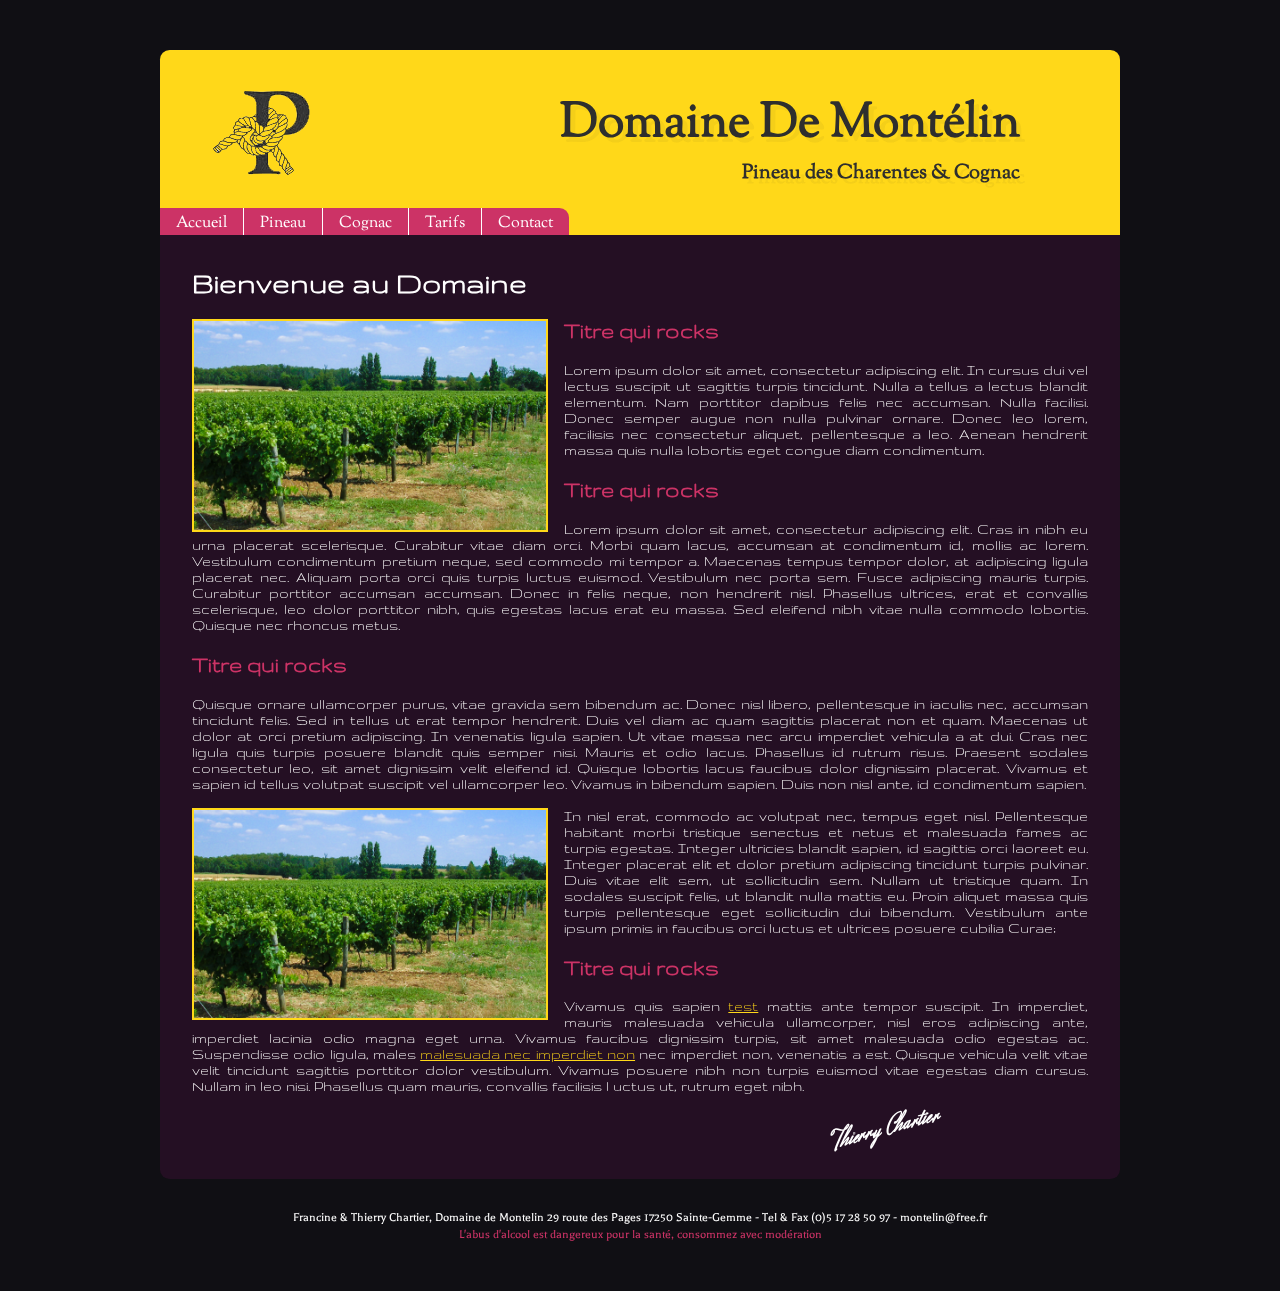
==== war/index.html @ de636f9a "init" ====
<!DOCTYPE html>
<html>
<head>
<meta http-equiv="Content-Type" content="text/html; charset=UTF-8">
<meta name="apple-mobile-web-app-status-bar-style" content="black" />
<meta name="viewport" content="width=device-width, initial-scale=1, user-scalable=yes" />
<link href='http://fonts.googleapis.com/css?family=Herr+Von+Muellerhoff|Gruppo|Balthazar|Sorts+Mill+Goudy:400' rel='stylesheet' type='text/css'>
<link href="css/style.css" rel="stylesheet" type="text/css">
<title>Domaine de Montélin</title>
</head>
<body>
	<div id="incrustation"></div>
	<div id="layout">
		<div id="header">
			<img id="logo" alt="logo du pineau des charentes" src="img/logo_pineau.png" />
			<h1	id="titre"><a href="/" tabindex="1000">Domaine De Montélin</a></h1>
			<h2	id="soustitre"><a href="/" tabindex="1001">Pineau des Charentes & Cognac</a></h2>
			<ul id="menu">
				<li class="first"><a tabindex="1" href="/">Accueil</a></li>
				<li><a tabindex="2" href="pineau.html">Pineau</a></li>
				<li><a tabindex="3" href="cognac.html">Cognac</a></li>
				<li><a tabindex="4" href="tarifs.html">Tarifs</a></li>
				<li class="last"><a href="contact.html" tabindex="5">Contact</a></li>
			</ul>
			<div style="clear: both"></div>
		</div>

		<div id="content">
			<h1>Bienvenue au Domaine</h1>
			<img class="incrust" src="img/accueil.jpg" />
			<h2>Titre qui rocks</h2>
			<p>Lorem ipsum dolor sit amet, consectetur adipiscing elit. In
				cursus dui vel lectus suscipit ut sagittis turpis tincidunt. Nulla
				a tellus a lectus blandit elementum. Nam porttitor dapibus felis
				nec accumsan. Nulla facilisi. Donec semper augue non nulla pulvinar
				ornare. Donec leo lorem, facilisis nec consectetur aliquet,
				pellentesque a leo. Aenean hendrerit massa quis nulla lobortis eget
				congue diam condimentum.</p>
			<h2>Titre qui rocks</h2>
			<p>Lorem ipsum dolor sit amet, consectetur adipiscing elit. Cras
				in nibh eu urna placerat scelerisque. Curabitur vitae diam orci.
				Morbi quam lacus, accumsan at condimentum id, mollis ac lorem.
				Vestibulum condimentum pretium neque, sed commodo mi tempor a.
				Maecenas tempus tempor dolor, at adipiscing ligula placerat nec.
				Aliquam porta orci quis turpis luctus euismod. Vestibulum nec porta
				sem. Fusce adipiscing mauris turpis. Curabitur porttitor accumsan
				accumsan. Donec in felis neque, non hendrerit nisl. Phasellus
				ultrices, erat et convallis scelerisque, leo dolor porttitor nibh,
				quis egestas lacus erat eu massa. Sed eleifend nibh vitae nulla
				commodo lobortis. Quisque nec rhoncus metus.</p>
			<h2>Titre qui rocks</h2>
			<p>Quisque ornare ullamcorper purus, vitae gravida sem bibendum
				ac. Donec nisl libero, pellentesque in iaculis nec, accumsan
				tincidunt felis. Sed in tellus ut erat tempor hendrerit. Duis vel
				diam ac quam sagittis placerat non et quam. Maecenas ut dolor at
				orci pretium adipiscing. In venenatis ligula sapien. Ut vitae massa
				nec arcu imperdiet vehicula a at dui. Cras nec ligula quis turpis
				posuere blandit quis semper nisi. Mauris et odio lacus. Phasellus
				id rutrum risus. Praesent sodales consectetur leo, sit amet
				dignissim velit eleifend id. Quisque lobortis lacus faucibus dolor
				dignissim placerat. Vivamus et sapien id tellus volutpat suscipit
				vel ullamcorper leo. Vivamus in bibendum sapien. Duis non nisl
				ante, id condimentum sapien.</p>
				<img class="incrust" src="img/accueil.jpg" />
			<p>In nisl erat, commodo ac volutpat nec, tempus eget nisl.
				Pellentesque habitant morbi tristique senectus et netus et
				malesuada fames ac turpis egestas. Integer ultricies blandit
				sapien, id sagittis orci laoreet eu. Integer placerat elit et dolor
				pretium adipiscing tincidunt turpis pulvinar. Duis vitae elit sem,
				ut sollicitudin sem. Nullam ut tristique quam. In sodales suscipit
				felis, ut blandit nulla mattis eu. Proin aliquet massa quis turpis
				pellentesque eget sollicitudin dui bibendum. Vestibulum ante ipsum
				primis in faucibus orci luctus et ultrices posuere cubilia Curae;</p>
			<h2>Titre qui rocks</h2>
			<p>Vivamus quis sapien <a tabindex="10" href="">test</a> mattis ante tempor suscipit. In
				imperdiet, mauris malesuada vehicula ullamcorper, nisl eros
				adipiscing ante, imperdiet lacinia odio magna eget urna. Vivamus
				faucibus dignissim turpis, sit amet malesuada odio egestas ac.
				Suspendisse odio ligula, males <a tabindex="10" href="">malesuada nec imperdiet non</a>  nec imperdiet non, venenatis a
				est. Quisque vehicula velit vitae velit tincidunt sagittis
				porttitor dolor vestibulum. Vivamus posuere nibh non turpis euismod
				vitae egestas diam cursus. Nullam in leo nisi. Phasellus quam
				mauris, convallis facilisis l uctus ut, rutrum eget nibh.</p>
			<h3 id="signature">Thierry Chartier</h3>
		</div>
		<div id="footer">
			<p class="addr">
				<a tabindex="900" href="http://goo.gl/maps/iMg3J">Francine & Thierry Chartier,
					Domaine de Montelin 29 route des Pages 17250 Sainte-Gemme</a> - Tel &
				Fax <a tabindex="901" href="tel:+33 5 17 28 50 97">(0)5 17 28 50 97</a> - <a tabindex="902"
					href="mailto:montelin@free.fr">montelin@free.fr</a>
			</p>
			<p class="abus">L'abus d'alcool est dangereux pour la santé,
				consommez avec modération</p>
		</div>
	</div>

</body>
</html>
---- war/css/style.css ----
@CHARSET "UTF-8";
/*
 rose: rgb(204, 51, 102)
 gris: rgb(16, 15, 19)
 mauve: rgb(41, 15, 39)
 jaune: rgb(255, 216, 25)
 textNoir: rgb(36, 31, 11)
 gris: rgb(46, 46, 46)
 */
body {
	margin: 0px;
	padding: 0px;
	color: white;
	font-size: 16px;
	background-color: rgb(16, 15, 20);
	font-family: 'Balthazar', serif;
	padding-bottom: 1em; /*16px/16px*/
}

#header {
	padding-top: 2.5em; /* 40 / 16 */
	padding-right: 0.5em; /* 8 / 16 */
	background-color: rgb(255, 216, 25); /*jaune*/
	color: rgb(46, 46, 46); /*gris*/
	font-family: 'Sorts Mill Goudy', serif;
	text-align: right;
}

#header a {
	text-decoration: none;
	color: inherit;
}

#menu a:hover {
	text-decoration: underline;
}

#logo {
	float: left;
}

#titre {
	margin: 0;
	font-size: 2em; /*48/16*/
}

#soustitre {
	margin: 0;
	margin-bottom: 1em; /* 20 / 20 */
	font-size: 1.25em; /* 20 / 16 */
}

#titre, #soustitre {
  text-shadow: 5px 5px rgba(46, 46, 46, 0.05);
}

/**
 * Menu
 */
#menu {
	padding: 0 !important;
	margin: 0 !important;
}

#menu li {
	float: left;
	list-style: none outside none;
	opacity: 1;
}

#menu li a {
	border-left: 1px solid #FFFFFF;
	color: white;
	display: block;
	height: 1.2em;
	padding: 0.25em 0.2em 0.25em 0.2em;
	text-decoration: none;
	width: auto;
	background-color: rgb(204, 51, 102); /*rose*/
}

#menu li a:hover {
	background-color: rgb(224, 71, 122); /*rose clair*/
}

#menu li.first a {
	border-left: none;
}

#menu li.last a {
	-webkit-border-top-right-radius: 0.6em;
	-moz-border-top-right-radius: 0.6em;
	border-top-right-radius: 0.6em;
}

/**
 * Contenu
 */
#content {
	padding: 0.625em 0.625em 0.625em 0.625em;
	font-family: 'Gruppo', serif;
	text-align: justify;
	color: white;
	background-color: rgba(41, 15, 39, 0.8); /*mauve*/
}

#content h1, #content h2 {
	text-align: left;
}

#content img {
	border: 2px solid rgb(255, 216, 25); /*jaune*/
}

#content h2 {
	color: rgb(204, 51, 102); /*rose*/
}

#content a {
	color: rgb(255, 216, 25); /*jaune*/
}

#content a:hover {
	color: rgb(204, 51, 102); /*rose*/
}

#content img.incrust {
	width: 100%;
	margin: 0 1em 0 0;
}


/**
 * Pied de page
 */
#footer {
	text-align: center;
	padding-top: 0.5em;
	margin: 0;
}

#footer .addr {
	font-size: 0.8em;
	padding: 0;
	margin: 0;
	padding-bottom: 0.3em;
}

#footer .abus {
	color: rgb(204, 51, 102); /*rose*/
	font-size: 0.8em;
	padding: 0;
	margin: 0;
}

#footer a {
	color: inherit;
	text-decoration: none;
}

#footer a:hover {
	color: inherit;
	text-decoration: underline;
}

/**
 * Signature
 */
#signature {
	font-family: 'Herr Von Muellerhoff' !important;
	padding: 0;
	margin: 0;
	font-size: 1.6em;
	width: 7em;
	margin-right: auto;
	margin-left: auto;
	text-align: center;
	-moz-transform: rotate(-15deg);
	-webkit-transform: rotate(-15deg);
	-o-transform: rotate(-15deg);
}

@media only screen and (min-width: 27em) {
#menu li a {
	padding: 0.25em 1em 0.25em 1em;
}

}

@media only screen and (min-width: 52em) {
body {
	padding-top: 3.125em; /*50px/16px*/
	padding-bottom: 3.125em; /*50px/16px*/
}

#incrustation {
	left: 0;
	top: 0;
	bottom: 0;
	right: 6.25em; /*100/16*/
	position: fixed;
	z-index: -9999;
	background: url("img/right_logo.jpg") no-repeat transparent;
	background-position: right;
}

#layout {
	width: 98%; /*960 / 16*/
	margin-left: auto;
	margin-right: auto;
}

/**
 * En tête
 */
#header {
	padding-right: 6.25em; /*100/16*/
	-moz-border-top-right-radius: 0.6em;
	-moz-border-top-left-radius: 0.6em;
	-webkit-border-top-left-radius: 0.6em;
	-webkit-border-top-right-radius: 0.6em;
	border-top-left-radius: 0.6em;
	border-top-right-radius: 0.6em;
}

#logo {
	padding-left: 3.125em; /*50/16*/
}

#titre {
	font-size: 3em; /*48/16*/
}

/**
 * Contenu
 */
#content {
	padding: 0.625em 2em 2em 2em;
	-webkit-border-bottom-right-radius: 0.6em;
	-webkit-border-bottom-left-radius: 0.6em;
	-moz-border-bottom-right-radius: 0.6em;
	-moz-border-bottom-left-radius: 0.6em;
	border-bottom-right-radius: 0.6em;
	border-bottom-left-radius: 0.6em;
}

#content img.incrust {
	width: 22em;
	float: left;
}

/**
 * Pied de page
 */
#footer {
	padding-top: 2em;
}

/**
 * Signature
 */
#signature {
	margin-right: 4.4em;
}


}


@media only screen and (min-width: 60em) {
#layout {
	width: 60em; /*960 / 16*/
}
}
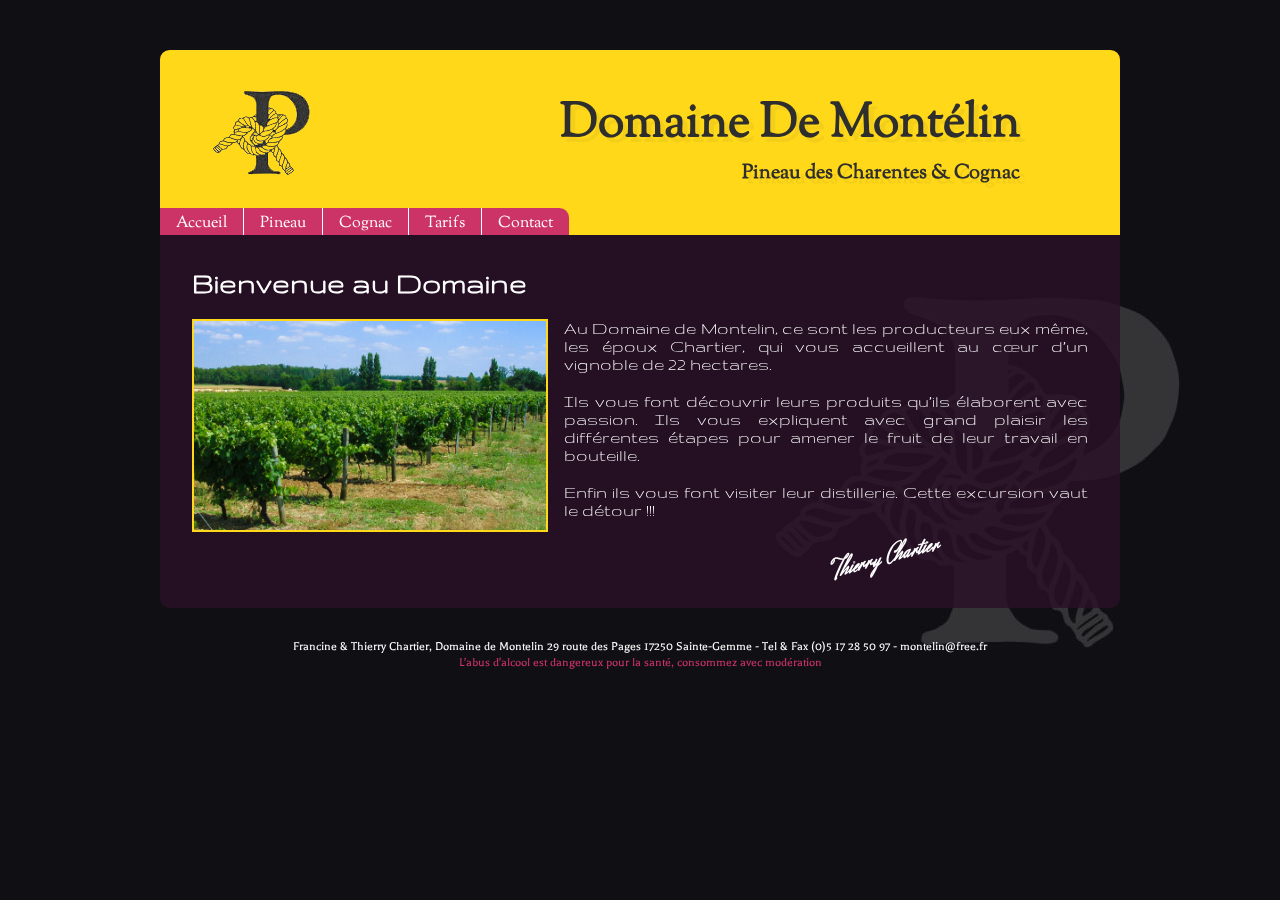
==== commit 48ffac43: "V0.9" ====
--- a/war/index.html
+++ b/war/index.html
@@ -1,99 +1 @@
-<!DOCTYPE html>
-<html>
-<head>
-<meta http-equiv="Content-Type" content="text/html; charset=UTF-8">
-<meta name="apple-mobile-web-app-status-bar-style" content="black" />
-<meta name="viewport" content="width=device-width, initial-scale=1, user-scalable=yes" />
-<link href='http://fonts.googleapis.com/css?family=Herr+Von+Muellerhoff|Gruppo|Balthazar|Sorts+Mill+Goudy:400' rel='stylesheet' type='text/css'>
-<link href="css/style.css" rel="stylesheet" type="text/css">
-<title>Domaine de Montélin</title>
-</head>
-<body>
-	<div id="incrustation"></div>
-	<div id="layout">
-		<div id="header">
-			<img id="logo" alt="logo du pineau des charentes" src="img/logo_pineau.png" />
-			<h1	id="titre"><a href="/" tabindex="1000">Domaine De Montélin</a></h1>
-			<h2	id="soustitre"><a href="/" tabindex="1001">Pineau des Charentes & Cognac</a></h2>
-			<ul id="menu">
-				<li class="first"><a tabindex="1" href="/">Accueil</a></li>
-				<li><a tabindex="2" href="pineau.html">Pineau</a></li>
-				<li><a tabindex="3" href="cognac.html">Cognac</a></li>
-				<li><a tabindex="4" href="tarifs.html">Tarifs</a></li>
-				<li class="last"><a href="contact.html" tabindex="5">Contact</a></li>
-			</ul>
-			<div style="clear: both"></div>
-		</div>
-
-		<div id="content">
-			<h1>Bienvenue au Domaine</h1>
-			<img class="incrust" src="img/accueil.jpg" />
-			<h2>Titre qui rocks</h2>
-			<p>Lorem ipsum dolor sit amet, consectetur adipiscing elit. In
-				cursus dui vel lectus suscipit ut sagittis turpis tincidunt. Nulla
-				a tellus a lectus blandit elementum. Nam porttitor dapibus felis
-				nec accumsan. Nulla facilisi. Donec semper augue non nulla pulvinar
-				ornare. Donec leo lorem, facilisis nec consectetur aliquet,
-				pellentesque a leo. Aenean hendrerit massa quis nulla lobortis eget
-				congue diam condimentum.</p>
-			<h2>Titre qui rocks</h2>
-			<p>Lorem ipsum dolor sit amet, consectetur adipiscing elit. Cras
-				in nibh eu urna placerat scelerisque. Curabitur vitae diam orci.
-				Morbi quam lacus, accumsan at condimentum id, mollis ac lorem.
-				Vestibulum condimentum pretium neque, sed commodo mi tempor a.
-				Maecenas tempus tempor dolor, at adipiscing ligula placerat nec.
-				Aliquam porta orci quis turpis luctus euismod. Vestibulum nec porta
-				sem. Fusce adipiscing mauris turpis. Curabitur porttitor accumsan
-				accumsan. Donec in felis neque, non hendrerit nisl. Phasellus
-				ultrices, erat et convallis scelerisque, leo dolor porttitor nibh,
-				quis egestas lacus erat eu massa. Sed eleifend nibh vitae nulla
-				commodo lobortis. Quisque nec rhoncus metus.</p>
-			<h2>Titre qui rocks</h2>
-			<p>Quisque ornare ullamcorper purus, vitae gravida sem bibendum
-				ac. Donec nisl libero, pellentesque in iaculis nec, accumsan
-				tincidunt felis. Sed in tellus ut erat tempor hendrerit. Duis vel
-				diam ac quam sagittis placerat non et quam. Maecenas ut dolor at
-				orci pretium adipiscing. In venenatis ligula sapien. Ut vitae massa
-				nec arcu imperdiet vehicula a at dui. Cras nec ligula quis turpis
-				posuere blandit quis semper nisi. Mauris et odio lacus. Phasellus
-				id rutrum risus. Praesent sodales consectetur leo, sit amet
-				dignissim velit eleifend id. Quisque lobortis lacus faucibus dolor
-				dignissim placerat. Vivamus et sapien id tellus volutpat suscipit
-				vel ullamcorper leo. Vivamus in bibendum sapien. Duis non nisl
-				ante, id condimentum sapien.</p>
-				<img class="incrust" src="img/accueil.jpg" />
-			<p>In nisl erat, commodo ac volutpat nec, tempus eget nisl.
-				Pellentesque habitant morbi tristique senectus et netus et
-				malesuada fames ac turpis egestas. Integer ultricies blandit
-				sapien, id sagittis orci laoreet eu. Integer placerat elit et dolor
-				pretium adipiscing tincidunt turpis pulvinar. Duis vitae elit sem,
-				ut sollicitudin sem. Nullam ut tristique quam. In sodales suscipit
-				felis, ut blandit nulla mattis eu. Proin aliquet massa quis turpis
-				pellentesque eget sollicitudin dui bibendum. Vestibulum ante ipsum
-				primis in faucibus orci luctus et ultrices posuere cubilia Curae;</p>
-			<h2>Titre qui rocks</h2>
-			<p>Vivamus quis sapien <a tabindex="10" href="">test</a> mattis ante tempor suscipit. In
-				imperdiet, mauris malesuada vehicula ullamcorper, nisl eros
-				adipiscing ante, imperdiet lacinia odio magna eget urna. Vivamus
-				faucibus dignissim turpis, sit amet malesuada odio egestas ac.
-				Suspendisse odio ligula, males <a tabindex="10" href="">malesuada nec imperdiet non</a>  nec imperdiet non, venenatis a
-				est. Quisque vehicula velit vitae velit tincidunt sagittis
-				porttitor dolor vestibulum. Vivamus posuere nibh non turpis euismod
-				vitae egestas diam cursus. Nullam in leo nisi. Phasellus quam
-				mauris, convallis facilisis l uctus ut, rutrum eget nibh.</p>
-			<h3 id="signature">Thierry Chartier</h3>
-		</div>
-		<div id="footer">
-			<p class="addr">
-				<a tabindex="900" href="http://goo.gl/maps/iMg3J">Francine & Thierry Chartier,
-					Domaine de Montelin 29 route des Pages 17250 Sainte-Gemme</a> - Tel &
-				Fax <a tabindex="901" href="tel:+33 5 17 28 50 97">(0)5 17 28 50 97</a> - <a tabindex="902"
-					href="mailto:montelin@free.fr">montelin@free.fr</a>
-			</p>
-			<p class="abus">L'abus d'alcool est dangereux pour la santé,
-				consommez avec modération</p>
-		</div>
-	</div>
-
-</body>
-</html>+<!DOCTYPE html> <html> <head> <meta http-equiv="Content-Type" content="text/html; charset=UTF-8"> <meta name="apple-mobile-web-app-status-bar-style" content="black"/> <meta name="viewport" content="width=device-width, initial-scale=1, user-scalable=yes"/> <link href='http://fonts.googleapis.com/css?family=Herr+Von+Muellerhoff|Gruppo|Balthazar|Sorts+Mill+Goudy:400' rel='stylesheet' type='text/css'> <link href="css/style.css" rel="stylesheet" type="text/css"> <title>Domaine de Montélin</title> </head> <body> <div id="incrustation"></div> <div id="layout"> <div id="header"> <img id="logo" alt="logo du pineau des charentes" src="img/logo_pineau.png"/> <h1 id="titre"> <a href="/" tabindex="1000">Domaine De Montélin</a> </h1> <h2 id="soustitre"> <a href="/" tabindex="1001">Pineau des Charentes & Cognac</a> </h2> <ul id="menu"> <li class="first"><a tabindex="1" href="/">Accueil</a></li> <li><a tabindex="2" href="pineau.html">Pineau</a></li> <li><a tabindex="3" href="cognac.html">Cognac</a></li> <li><a tabindex="4" href="tarifs.html">Tarifs</a></li> <li class="last"><a href="contact.html" tabindex="5">Contact</a></li> </ul> <div style="clear: both"></div> </div> <div id="content"> <h1>Bienvenue au Domaine</h1> <img class="incrust" src="img/accueil.jpg"/> <p>Au Domaine de Montelin, ce sont les producteurs eux même, les époux Chartier, qui vous accueillent au cœur d’un vignoble de 22 hectares. </p><p>Ils vous font découvrir leurs produits qu’ils élaborent avec passion. Ils vous expliquent avec grand plaisir les différentes étapes pour amener le fruit de leur travail en bouteille. </p><p>Enfin ils vous font visiter leur distillerie. Cette excursion vaut le détour !!!</p> <h3 id="signature">Thierry Chartier</h3> <div style="clear: both"></div> </div> <div id="footer"> <p class="addr"> <a tabindex="900" href="http://goo.gl/maps/iMg3J">Francine & Thierry Chartier, Domaine de Montelin 29 route des Pages 17250 Sainte-Gemme</a> - Tel & Fax <a tabindex="901" href="tel:+33 5 17 28 50 97">(0)5 17 28 50 97</a> - <a tabindex="902" href="mailto:montelin@free.fr">montelin@free.fr</a> </p> <p class="abus">L'abus d'alcool est dangereux pour la santé, consommez avec modération</p> </div> </div> </body> </html>--- a/war/css/style.css
+++ b/war/css/style.css
@@ -1,274 +1 @@
-@CHARSET "UTF-8";
-/*
- rose: rgb(204, 51, 102)
- gris: rgb(16, 15, 19)
- mauve: rgb(41, 15, 39)
- jaune: rgb(255, 216, 25)
- textNoir: rgb(36, 31, 11)
- gris: rgb(46, 46, 46)
- */
-body {
-	margin: 0px;
-	padding: 0px;
-	color: white;
-	font-size: 16px;
-	background-color: rgb(16, 15, 20);
-	font-family: 'Balthazar', serif;
-	padding-bottom: 1em; /*16px/16px*/
-}
-
-#header {
-	padding-top: 2.5em; /* 40 / 16 */
-	padding-right: 0.5em; /* 8 / 16 */
-	background-color: rgb(255, 216, 25); /*jaune*/
-	color: rgb(46, 46, 46); /*gris*/
-	font-family: 'Sorts Mill Goudy', serif;
-	text-align: right;
-}
-
-#header a {
-	text-decoration: none;
-	color: inherit;
-}
-
-#menu a:hover {
-	text-decoration: underline;
-}
-
-#logo {
-	float: left;
-}
-
-#titre {
-	margin: 0;
-	font-size: 2em; /*48/16*/
-}
-
-#soustitre {
-	margin: 0;
-	margin-bottom: 1em; /* 20 / 20 */
-	font-size: 1.25em; /* 20 / 16 */
-}
-
-#titre, #soustitre {
-  text-shadow: 5px 5px rgba(46, 46, 46, 0.05);
-}
-
-/**
- * Menu
- */
-#menu {
-	padding: 0 !important;
-	margin: 0 !important;
-}
-
-#menu li {
-	float: left;
-	list-style: none outside none;
-	opacity: 1;
-}
-
-#menu li a {
-	border-left: 1px solid #FFFFFF;
-	color: white;
-	display: block;
-	height: 1.2em;
-	padding: 0.25em 0.2em 0.25em 0.2em;
-	text-decoration: none;
-	width: auto;
-	background-color: rgb(204, 51, 102); /*rose*/
-}
-
-#menu li a:hover {
-	background-color: rgb(224, 71, 122); /*rose clair*/
-}
-
-#menu li.first a {
-	border-left: none;
-}
-
-#menu li.last a {
-	-webkit-border-top-right-radius: 0.6em;
-	-moz-border-top-right-radius: 0.6em;
-	border-top-right-radius: 0.6em;
-}
-
-/**
- * Contenu
- */
-#content {
-	padding: 0.625em 0.625em 0.625em 0.625em;
-	font-family: 'Gruppo', serif;
-	text-align: justify;
-	color: white;
-	background-color: rgba(41, 15, 39, 0.8); /*mauve*/
-}
-
-#content h1, #content h2 {
-	text-align: left;
-}
-
-#content img {
-	border: 2px solid rgb(255, 216, 25); /*jaune*/
-}
-
-#content h2 {
-	color: rgb(204, 51, 102); /*rose*/
-}
-
-#content a {
-	color: rgb(255, 216, 25); /*jaune*/
-}
-
-#content a:hover {
-	color: rgb(204, 51, 102); /*rose*/
-}
-
-#content img.incrust {
-	width: 100%;
-	margin: 0 1em 0 0;
-}
-
-
-/**
- * Pied de page
- */
-#footer {
-	text-align: center;
-	padding-top: 0.5em;
-	margin: 0;
-}
-
-#footer .addr {
-	font-size: 0.8em;
-	padding: 0;
-	margin: 0;
-	padding-bottom: 0.3em;
-}
-
-#footer .abus {
-	color: rgb(204, 51, 102); /*rose*/
-	font-size: 0.8em;
-	padding: 0;
-	margin: 0;
-}
-
-#footer a {
-	color: inherit;
-	text-decoration: none;
-}
-
-#footer a:hover {
-	color: inherit;
-	text-decoration: underline;
-}
-
-/**
- * Signature
- */
-#signature {
-	font-family: 'Herr Von Muellerhoff' !important;
-	padding: 0;
-	margin: 0;
-	font-size: 1.6em;
-	width: 7em;
-	margin-right: auto;
-	margin-left: auto;
-	text-align: center;
-	-moz-transform: rotate(-15deg);
-	-webkit-transform: rotate(-15deg);
-	-o-transform: rotate(-15deg);
-}
-
-@media only screen and (min-width: 27em) {
-#menu li a {
-	padding: 0.25em 1em 0.25em 1em;
-}
-
-}
-
-@media only screen and (min-width: 52em) {
-body {
-	padding-top: 3.125em; /*50px/16px*/
-	padding-bottom: 3.125em; /*50px/16px*/
-}
-
-#incrustation {
-	left: 0;
-	top: 0;
-	bottom: 0;
-	right: 6.25em; /*100/16*/
-	position: fixed;
-	z-index: -9999;
-	background: url("img/right_logo.jpg") no-repeat transparent;
-	background-position: right;
-}
-
-#layout {
-	width: 98%; /*960 / 16*/
-	margin-left: auto;
-	margin-right: auto;
-}
-
-/**
- * En tête
- */
-#header {
-	padding-right: 6.25em; /*100/16*/
-	-moz-border-top-right-radius: 0.6em;
-	-moz-border-top-left-radius: 0.6em;
-	-webkit-border-top-left-radius: 0.6em;
-	-webkit-border-top-right-radius: 0.6em;
-	border-top-left-radius: 0.6em;
-	border-top-right-radius: 0.6em;
-}
-
-#logo {
-	padding-left: 3.125em; /*50/16*/
-}
-
-#titre {
-	font-size: 3em; /*48/16*/
-}
-
-/**
- * Contenu
- */
-#content {
-	padding: 0.625em 2em 2em 2em;
-	-webkit-border-bottom-right-radius: 0.6em;
-	-webkit-border-bottom-left-radius: 0.6em;
-	-moz-border-bottom-right-radius: 0.6em;
-	-moz-border-bottom-left-radius: 0.6em;
-	border-bottom-right-radius: 0.6em;
-	border-bottom-left-radius: 0.6em;
-}
-
-#content img.incrust {
-	width: 22em;
-	float: left;
-}
-
-/**
- * Pied de page
- */
-#footer {
-	padding-top: 2em;
-}
-
-/**
- * Signature
- */
-#signature {
-	margin-right: 4.4em;
-}
-
-
-}
-
-
-@media only screen and (min-width: 60em) {
-#layout {
-	width: 60em; /*960 / 16*/
-}
-}+@CHARSET "UTF-8";body{margin:0;padding:0;color:white;font-size:16px;background-color:#100f14;font-family:'Balthazar',serif;padding-bottom:1em}#header{padding-top:2.5em;padding-right:.5em;background-color:#ffd819;color:#2e2e2e;font-family:'Sorts Mill Goudy',serif;text-align:right}#header a{text-decoration:none;color:inherit}#menu a:hover{text-decoration:underline}#logo{float:left}#titre{margin:0;font-size:2em}#soustitre{margin:0;margin-bottom:1em;font-size:1.25em}#titre,#soustitre{text-shadow:5px 5px rgba(46,46,46,0.05)}#menu{padding:0!important;margin:0!important}#menu li{float:left;list-style:none outside none;opacity:1}#menu li a{border-left:1px solid #fff;color:white;display:block;height:1.2em;padding:.25em .2em .25em .2em;text-decoration:none;width:auto;background-color:#c36}#menu li a:hover{background-color:#e0477a}#menu li.first a{border-left:none}#menu li.last a{-webkit-border-top-right-radius:.6em;-moz-border-top-right-radius:.6em;border-top-right-radius:.6em}#content{padding:.625em .625em .625em .625em;font-family:'Gruppo',serif;text-align:justify;color:white;background-color:rgba(41,15,39,0.8)}#content p{font-size:1.2em}#content h1,#content h2{text-align:left}#content img{border:2px solid #ffd819}#content h2{color:#c36}#content a{color:#ffd819}#content a:hover{color:#c36}#content img.incrust{width:100%;margin:0 1em 0 0}#content ul{margin:0;padding-left:1em;color:#ffd819;list-style:square;list-style-position:inside}#footer{text-align:center;padding-top:.5em;margin:0}#footer .addr{font-size:.8em;padding:0;margin:0;padding-bottom:.3em}#footer .abus{color:#c36;font-size:.8em;padding:0;margin:0}#footer a{color:inherit;text-decoration:none}#footer a:hover{color:inherit;text-decoration:underline}#signature{font-family:'Herr Von Muellerhoff'!important;padding:0;margin:0;font-size:1.6em;width:7em;margin-right:auto;margin-left:auto;text-align:center;-moz-transform:rotate(-15deg);-webkit-transform:rotate(-15deg);-o-transform:rotate(-15deg)}@media only screen and (min-width:27em){#menu li a{padding:.25em 1em .25em 1em}}@media only screen and (min-width:52em){body{padding-top:3.125em;padding-bottom:3.125em}#incrustation{left:0;top:0;bottom:0;right:6.25em;position:fixed;z-index:-9999;background:url("../img/right_logo.jpg") no-repeat transparent;background-position:right}#layout{width:98%;margin-left:auto;margin-right:auto}#header{padding-right:6.25em;-moz-border-top-right-radius:.6em;-moz-border-top-left-radius:.6em;-webkit-border-top-left-radius:.6em;-webkit-border-top-right-radius:.6em;border-top-left-radius:.6em;border-top-right-radius:.6em}#logo{padding-left:3.125em}#titre{font-size:3em}#content{padding:.625em 2em 2em 2em;-webkit-border-bottom-right-radius:.6em;-webkit-border-bottom-left-radius:.6em;-moz-border-bottom-right-radius:.6em;-moz-border-bottom-left-radius:.6em;border-bottom-right-radius:.6em;border-bottom-left-radius:.6em}#content img.incrust{width:22em;float:left}#footer{padding-top:2em}#signature{margin-right:4.4em}}@media only screen and (min-width:60em){#layout{width:60em}}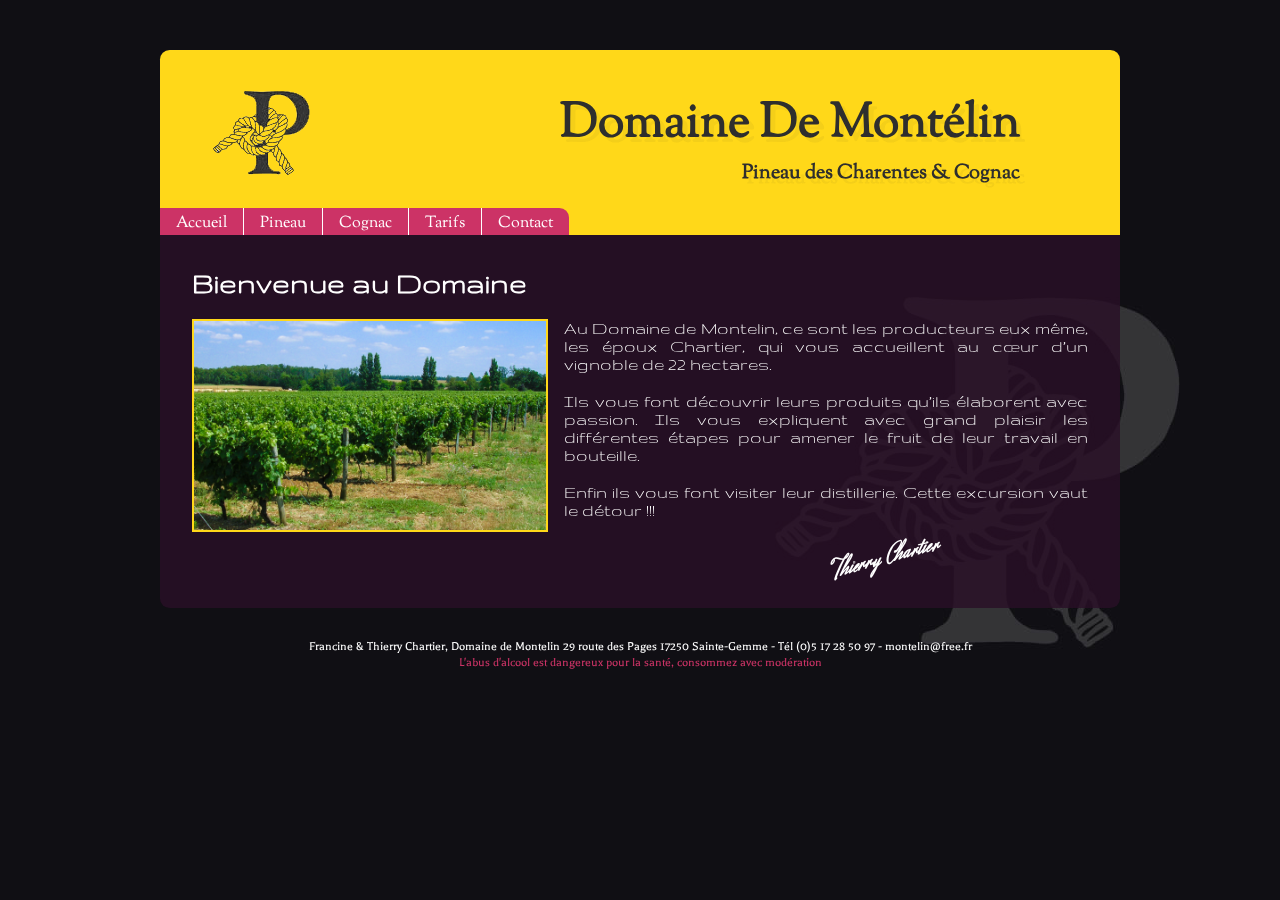
==== commit 0c1ace3e: "Livraison" ====
--- a/war/index.html
+++ b/war/index.html
@@ -1 +1 @@
-<!DOCTYPE html> <html> <head> <meta http-equiv="Content-Type" content="text/html; charset=UTF-8"> <meta name="apple-mobile-web-app-status-bar-style" content="black"/> <meta name="viewport" content="width=device-width, initial-scale=1, user-scalable=yes"/> <link href='http://fonts.googleapis.com/css?family=Herr+Von+Muellerhoff|Gruppo|Balthazar|Sorts+Mill+Goudy:400' rel='stylesheet' type='text/css'> <link href="css/style.css" rel="stylesheet" type="text/css"> <title>Domaine de Montélin</title> </head> <body> <div id="incrustation"></div> <div id="layout"> <div id="header"> <img id="logo" alt="logo du pineau des charentes" src="img/logo_pineau.png"/> <h1 id="titre"> <a href="/" tabindex="1000">Domaine De Montélin</a> </h1> <h2 id="soustitre"> <a href="/" tabindex="1001">Pineau des Charentes & Cognac</a> </h2> <ul id="menu"> <li class="first"><a tabindex="1" href="/">Accueil</a></li> <li><a tabindex="2" href="pineau.html">Pineau</a></li> <li><a tabindex="3" href="cognac.html">Cognac</a></li> <li><a tabindex="4" href="tarifs.html">Tarifs</a></li> <li class="last"><a href="contact.html" tabindex="5">Contact</a></li> </ul> <div style="clear: both"></div> </div> <div id="content"> <h1>Bienvenue au Domaine</h1> <img class="incrust" src="img/accueil.jpg"/> <p>Au Domaine de Montelin, ce sont les producteurs eux même, les époux Chartier, qui vous accueillent au cœur d’un vignoble de 22 hectares. </p><p>Ils vous font découvrir leurs produits qu’ils élaborent avec passion. Ils vous expliquent avec grand plaisir les différentes étapes pour amener le fruit de leur travail en bouteille. </p><p>Enfin ils vous font visiter leur distillerie. Cette excursion vaut le détour !!!</p> <h3 id="signature">Thierry Chartier</h3> <div style="clear: both"></div> </div> <div id="footer"> <p class="addr"> <a tabindex="900" href="http://goo.gl/maps/iMg3J">Francine & Thierry Chartier, Domaine de Montelin 29 route des Pages 17250 Sainte-Gemme</a> - Tel & Fax <a tabindex="901" href="tel:+33 5 17 28 50 97">(0)5 17 28 50 97</a> - <a tabindex="902" href="mailto:montelin@free.fr">montelin@free.fr</a> </p> <p class="abus">L'abus d'alcool est dangereux pour la santé, consommez avec modération</p> </div> </div> </body> </html>+<!DOCTYPE html> <html> <head> <meta http-equiv="Content-Type" content="text/html; charset=UTF-8"> <meta name="apple-mobile-web-app-status-bar-style" content="black"/> <meta name="viewport" content="width=device-width, initial-scale=1, user-scalable=yes"/> <link href='http://fonts.googleapis.com/css?family=Herr+Von+Muellerhoff|Gruppo|Balthazar|Sorts+Mill+Goudy:400' rel='stylesheet' type='text/css'> <link href="css/style.css" rel="stylesheet" type="text/css"> <title>Domaine de Montélin</title> </head> <body> <div id="incrustation"></div> <div id="layout"> <div id="header"> <img id="logo" alt="logo du pineau des charentes" src="img/logo_pineau.png"/> <h1 id="titre"> <a href="/" tabindex="1000">Domaine De Montélin</a> </h1> <h2 id="soustitre"> <a href="/" tabindex="1001">Pineau des Charentes & Cognac</a> </h2> <ul id="menu"> <li class="first"><a tabindex="1" href="/">Accueil</a></li> <li><a tabindex="2" href="pineau.html">Pineau</a></li> <li><a tabindex="3" href="cognac.html">Cognac</a></li> <li><a tabindex="4" href="tarifs.html">Tarifs</a></li> <li class="last"><a href="contact.html" tabindex="5">Contact</a></li> </ul> <div style="clear: both"></div> </div> <div id="content"> <h1>Bienvenue au Domaine</h1> <img class="incrust" src="img/accueil.jpg"/> <p>Au Domaine de Montelin, ce sont les producteurs eux même, les époux Chartier, qui vous accueillent au cœur d’un vignoble de 22 hectares. </p><p>Ils vous font découvrir leurs produits qu’ils élaborent avec passion. Ils vous expliquent avec grand plaisir les différentes étapes pour amener le fruit de leur travail en bouteille. </p><p>Enfin ils vous font visiter leur distillerie. Cette excursion vaut le détour !!!</p> <h3 id="signature">Thierry Chartier</h3> <div style="clear: both"></div> </div> <div id="footer"> <p class="addr"> <a tabindex="900" href="http://goo.gl/maps/iMg3J">Francine & Thierry Chartier, Domaine de Montelin 29 route des Pages 17250 Sainte-Gemme</a> - Tél <a tabindex="901" href="tel:+33 5 17 28 50 97">(0)5 17 28 50 97</a> - <a tabindex="902" href="mailto:montelin@free.fr">montelin@free.fr</a> </p> <p class="abus">L'abus d'alcool est dangereux pour la santé, consommez avec modération</p> </div> </div> </body> </html>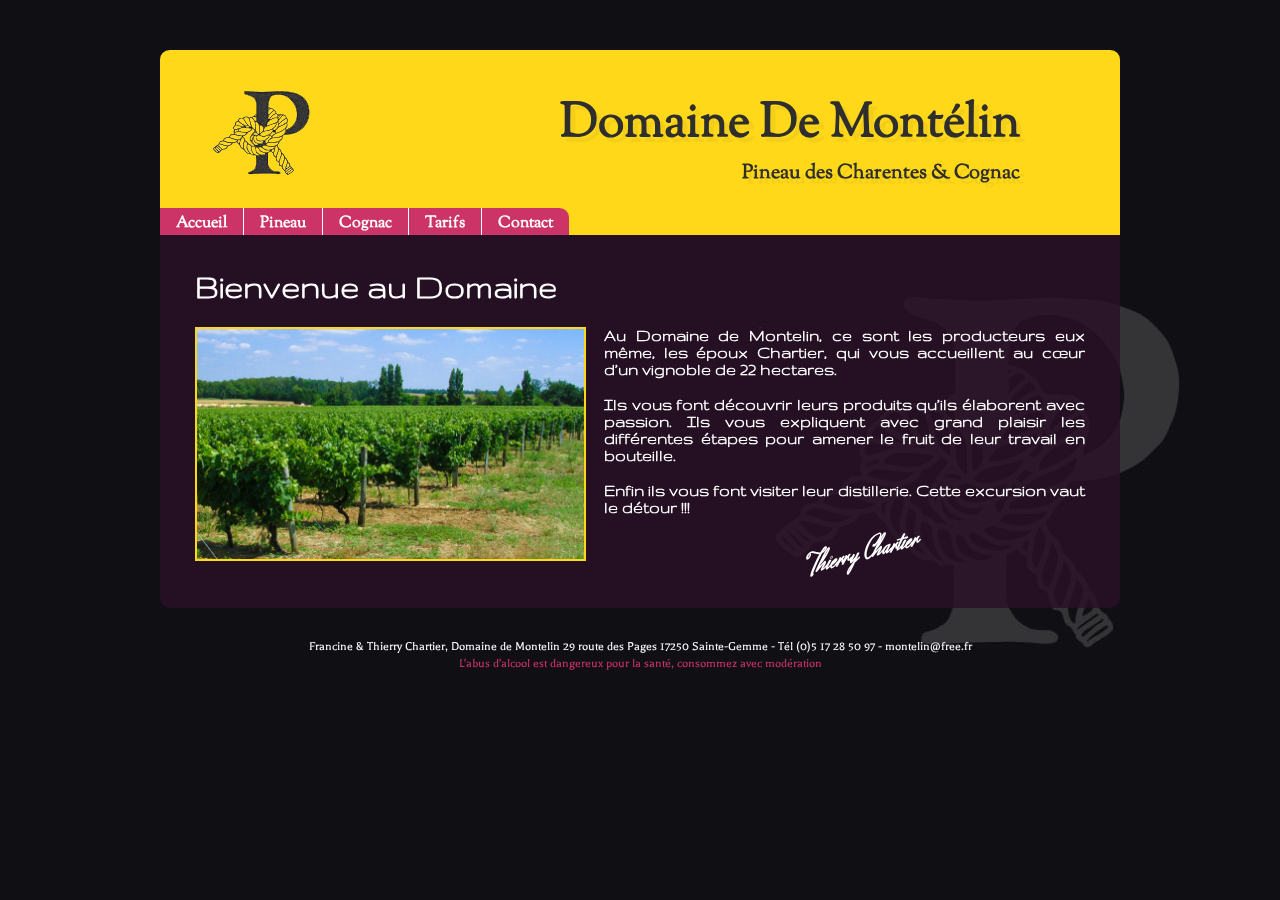
==== commit ba9f6877: "Corrections Ajout des tarifs" ====
--- a/war/index.html
+++ b/war/index.html
@@ -1 +1 @@
-<!DOCTYPE html> <html> <head> <meta http-equiv="Content-Type" content="text/html; charset=UTF-8"> <meta name="apple-mobile-web-app-status-bar-style" content="black"/> <meta name="viewport" content="width=device-width, initial-scale=1, user-scalable=yes"/> <link href='http://fonts.googleapis.com/css?family=Herr+Von+Muellerhoff|Gruppo|Balthazar|Sorts+Mill+Goudy:400' rel='stylesheet' type='text/css'> <link href="css/style.css" rel="stylesheet" type="text/css"> <title>Domaine de Montélin</title> </head> <body> <div id="incrustation"></div> <div id="layout"> <div id="header"> <img id="logo" alt="logo du pineau des charentes" src="img/logo_pineau.png"/> <h1 id="titre"> <a href="/" tabindex="1000">Domaine De Montélin</a> </h1> <h2 id="soustitre"> <a href="/" tabindex="1001">Pineau des Charentes & Cognac</a> </h2> <ul id="menu"> <li class="first"><a tabindex="1" href="/">Accueil</a></li> <li><a tabindex="2" href="pineau.html">Pineau</a></li> <li><a tabindex="3" href="cognac.html">Cognac</a></li> <li><a tabindex="4" href="tarifs.html">Tarifs</a></li> <li class="last"><a href="contact.html" tabindex="5">Contact</a></li> </ul> <div style="clear: both"></div> </div> <div id="content"> <h1>Bienvenue au Domaine</h1> <img class="incrust" src="img/accueil.jpg"/> <p>Au Domaine de Montelin, ce sont les producteurs eux même, les époux Chartier, qui vous accueillent au cœur d’un vignoble de 22 hectares. </p><p>Ils vous font découvrir leurs produits qu’ils élaborent avec passion. Ils vous expliquent avec grand plaisir les différentes étapes pour amener le fruit de leur travail en bouteille. </p><p>Enfin ils vous font visiter leur distillerie. Cette excursion vaut le détour !!!</p> <h3 id="signature">Thierry Chartier</h3> <div style="clear: both"></div> </div> <div id="footer"> <p class="addr"> <a tabindex="900" href="http://goo.gl/maps/iMg3J">Francine & Thierry Chartier, Domaine de Montelin 29 route des Pages 17250 Sainte-Gemme</a> - Tél <a tabindex="901" href="tel:+33 5 17 28 50 97">(0)5 17 28 50 97</a> - <a tabindex="902" href="mailto:montelin@free.fr">montelin@free.fr</a> </p> <p class="abus">L'abus d'alcool est dangereux pour la santé, consommez avec modération</p> </div> </div> </body> </html>+<!DOCTYPE html> <html> <head> <meta http-equiv="Content-Type" content="text/html; charset=UTF-8"> <meta name="apple-mobile-web-app-status-bar-style" content="black"/> <meta name="viewport" content="width=device-width, initial-scale=1, user-scalable=no"/> <link rel='stylesheet' href='http://fonts.googleapis.com/css?family=Herr+Von+Muellerhoff|Gruppo|Balthazar|Sorts+Mill+Goudy:400'> <link rel="stylesheet" href="css/style.css"> <link rel="stylesheet" media="screen and (min-width: 52em)" href="css/other.css"> <link rel="stylesheet" media="print" href="css/print.css"> <title>Domaine de Montélin - Pineau des Charentes et Cognac - Thierry Chartier</title> </head> <body> <div id="incrustation"></div> <div id="layout"> <div id="header"> <img id="logo" alt="logo du pineau des charentes" src="img/logo_pineau.png"/> <h1 id="titre"> <a href="/" tabindex="1000">Domaine De Montélin</a> </h1> <h2 id="soustitre"> <a href="/" tabindex="1001">Pineau des Charentes & Cognac</a> </h2> <ul id="menu"> <li class="first"><a tabindex="1" href="/">Accueil</a></li> <li><a tabindex="2" href="pineau.html">Pineau</a></li> <li><a tabindex="3" href="cognac.html">Cognac</a></li> <li><a tabindex="4" href="tarifs.html">Tarifs</a></li> <li class="last"><a href="contact.html" tabindex="5">Contact</a></li> </ul> <div style="clear: both"></div> </div> <div id="content"> <h1>Bienvenue au Domaine</h1> <img class="incrust" src="img/accueil.jpg"/> <p>Au Domaine de Montelin, ce sont les producteurs eux même, les époux Chartier, qui vous accueillent au cœur d’un vignoble de 22 hectares. </p><p>Ils vous font découvrir leurs produits qu’ils élaborent avec passion. Ils vous expliquent avec grand plaisir les différentes étapes pour amener le fruit de leur travail en bouteille. </p><p>Enfin ils vous font visiter leur distillerie. Cette excursion vaut le détour !!!</p> <h3 id="signature">Thierry Chartier</h3> <div style="clear: both"></div> </div> <div id="footer"> <p class="addr"> <a tabindex="900" href="http://goo.gl/maps/iMg3J">Francine & Thierry Chartier, Domaine de Montelin 29 route des Pages 17250 Sainte-Gemme</a> - Tél <a tabindex="901" href="tel:+33 5 17 28 50 97">(0)5 17 28 50 97</a> - <a tabindex="902" href="mailto:montelin@free.fr">montelin@free.fr</a> </p> <p class="abus">L'abus d'alcool est dangereux pour la santé, consommez avec modération</p> </div> </div> </body> </html>--- a/war/css/style.css
+++ b/war/css/style.css
@@ -1 +1 @@
-@CHARSET "UTF-8";body{margin:0;padding:0;color:white;font-size:16px;background-color:#100f14;font-family:'Balthazar',serif;padding-bottom:1em}#header{padding-top:2.5em;padding-right:.5em;background-color:#ffd819;color:#2e2e2e;font-family:'Sorts Mill Goudy',serif;text-align:right}#header a{text-decoration:none;color:inherit}#menu a:hover{text-decoration:underline}#logo{float:left}#titre{margin:0;font-size:2em}#soustitre{margin:0;margin-bottom:1em;font-size:1.25em}#titre,#soustitre{text-shadow:5px 5px rgba(46,46,46,0.05)}#menu{padding:0!important;margin:0!important}#menu li{float:left;list-style:none outside none;opacity:1}#menu li a{border-left:1px solid #fff;color:white;display:block;height:1.2em;padding:.25em .2em .25em .2em;text-decoration:none;width:auto;background-color:#c36}#menu li a:hover{background-color:#e0477a}#menu li.first a{border-left:none}#menu li.last a{-webkit-border-top-right-radius:.6em;-moz-border-top-right-radius:.6em;border-top-right-radius:.6em}#content{padding:.625em .625em .625em .625em;font-family:'Gruppo',serif;text-align:justify;color:white;background-color:rgba(41,15,39,0.8)}#content p{font-size:1.2em}#content h1,#content h2{text-align:left}#content img{border:2px solid #ffd819}#content h2{color:#c36}#content a{color:#ffd819}#content a:hover{color:#c36}#content img.incrust{width:100%;margin:0 1em 0 0}#content ul{margin:0;padding-left:1em;color:#ffd819;list-style:square;list-style-position:inside}#footer{text-align:center;padding-top:.5em;margin:0}#footer .addr{font-size:.8em;padding:0;margin:0;padding-bottom:.3em}#footer .abus{color:#c36;font-size:.8em;padding:0;margin:0}#footer a{color:inherit;text-decoration:none}#footer a:hover{color:inherit;text-decoration:underline}#signature{font-family:'Herr Von Muellerhoff'!important;padding:0;margin:0;font-size:1.6em;width:7em;margin-right:auto;margin-left:auto;text-align:center;-moz-transform:rotate(-15deg);-webkit-transform:rotate(-15deg);-o-transform:rotate(-15deg)}@media only screen and (min-width:27em){#menu li a{padding:.25em 1em .25em 1em}}@media only screen and (min-width:52em){body{padding-top:3.125em;padding-bottom:3.125em}#incrustation{left:0;top:0;bottom:0;right:6.25em;position:fixed;z-index:-9999;background:url("../img/right_logo.jpg") no-repeat transparent;background-position:right}#layout{width:98%;margin-left:auto;margin-right:auto}#header{padding-right:6.25em;-moz-border-top-right-radius:.6em;-moz-border-top-left-radius:.6em;-webkit-border-top-left-radius:.6em;-webkit-border-top-right-radius:.6em;border-top-left-radius:.6em;border-top-right-radius:.6em}#logo{padding-left:3.125em}#titre{font-size:3em}#content{padding:.625em 2em 2em 2em;-webkit-border-bottom-right-radius:.6em;-webkit-border-bottom-left-radius:.6em;-moz-border-bottom-right-radius:.6em;-moz-border-bottom-left-radius:.6em;border-bottom-right-radius:.6em;border-bottom-left-radius:.6em}#content img.incrust{width:22em;float:left}#footer{padding-top:2em}#signature{margin-right:4.4em}}@media only screen and (min-width:60em){#layout{width:60em}}+@CHARSET "UTF-8";@media screen,handheld{.rose{color:#c36}.gris{color:#100f13}.mauve{color:#290f27}.jaune{color:#ffd819}.textNoir{color:#241f0b}.gris{color:#2e2e2e}body{margin:0;padding:0;color:white;font-size:16px;background-color:#100f14;font-family:'Balthazar',serif;padding-bottom:1em}#layout{-webkit-transform:translateZ(0);overflow:hidden}#header{padding-top:2.5em;padding-right:.5em;background-color:#ffd819;color:#2e2e2e;font-family:'Sorts Mill Goudy',serif;text-align:right}#header a{text-decoration:none;color:inherit}#menu a:hover{text-decoration:underline}#logo{float:left}#titre{margin:0;font-size:2em}#soustitre{margin:0;margin-bottom:1em;font-size:1.25em}#titre,#soustitre{text-shadow:5px 5px rgba(46,46,46,0.05)}#menu{padding:0!important;margin:0!important;font-weight:bold}#menu li{float:left;list-style:none outside none;opacity:1}#menu li a{border-left:1px solid #fff;color:white;display:block;height:1.2em;padding:.25em .2em .25em .2em;text-decoration:none;width:auto;background-color:#c36}#menu li a:hover{background-color:#e0477a}#menu li.first a{border-left:none}#menu li.last a{-webkit-border-top-right-radius:.6em;-moz-border-top-right-radius:.6em;border-top-right-radius:.6em}#content{padding:.625em .625em .625em .625em;font-family:'Gruppo',serif;text-align:justify;color:white;background-color:#290f27;font-size:1.1em}#content p{font-weight:bold}#content h1,#content h2{text-align:left}#content img{border:2px solid #ffd819}#content h2{color:#c36}#content a{color:#ffd819}#content a:hover{color:#c36}#content img.incrust{width:100%;margin:0 1em 0 0}#content ul{margin:0;padding-left:1em;color:#ffd819;list-style:square;list-style-position:inside;font-weight:bold}#content table{margin:0;white-space:nowrap;font-weight:bold;border-spacing:0;border-collapse:collapse;margin:1em;margin-left:1.5em;width:90%}#content td{border-top:1px solid rgba(150,150,150,0.8);margin:0;padding:0;padding-left:.5em;padding-bottom:.2em;padding-top:.3em;color:#c36;text-align:right;color:#c36}#content tr:FIRST-CHILD td{border-top:0}#content td:FIRST-CHILD{text-align:left;padding:0;color:#ffd819}#carte{width:90%;background-color:rgba(150,150,150,0.2);border:1px dashed rgba(150,150,150,0.8);margin-left:auto;margin-right:auto;padding:.4em}#footer{text-align:center;padding-top:.5em;margin:0}#footer .addr{font-size:.8em;padding:0;margin:0;padding-bottom:.3em}#footer .abus{color:#c36;font-size:.8em;padding:0;margin:0}#footer a{color:inherit;text-decoration:none}#footer a:hover{color:inherit;text-decoration:underline}#signature{font-family:'Herr Von Muellerhoff'!important;padding:0;margin:0;font-size:1.6em;width:7em;margin-right:auto;margin-left:auto;text-align:center;-moz-transform:rotate(-15deg);-webkit-transform:rotate(-15deg);-o-transform:rotate(-15deg)}}@media screen and (min-width:27em){#menu li a{padding:.25em 1em .25em 1em}#content table{width:25em;margin-left:auto;margin-right:auto}}--- a/war/css/other.css
+++ b/war/css/other.css
@@ -0,0 +1 @@
+@CHARSET "UTF-8";@media screen{body{padding-top:3.125em;padding-bottom:3.125em}#incrustation{left:0;top:0;bottom:0;right:6.25em;position:fixed;z-index:-9999;background:url("../img/right_logo.jpg") no-repeat transparent;background-position:right}#layout{width:98%;margin-left:auto;margin-right:auto}#header{padding-right:6.25em;-moz-border-top-right-radius:.6em;-moz-border-top-left-radius:.6em;-webkit-border-top-left-radius:.6em;-webkit-border-top-right-radius:.6em;border-top-left-radius:.6em;border-top-right-radius:.6em}#logo{padding-left:3.125em}#titre{font-size:3em}#content{padding:.625em 2em 2em 2em;-webkit-border-bottom-right-radius:.6em;-webkit-border-bottom-left-radius:.6em;-moz-border-bottom-right-radius:.6em;-moz-border-bottom-left-radius:.6em;border-bottom-right-radius:.6em;border-bottom-left-radius:.6em;background-color:rgba(41,15,39,0.8)}#content img.incrust{width:22em;float:left}#footer{padding-top:2em}#signature{margin-right:4.4em}}@media screen and (min-width:60em){#layout{width:60em}}--- a/war/css/print.css
+++ b/war/css/print.css
@@ -0,0 +1 @@
+@CHARSET "UTF-8";@media print{#menu{display:none}#carte{width:90%;background-color:rgba(150,150,150,0.2);border:1px dashed rgba(150,150,150,0.8);margin-left:auto;margin-right:auto;padding:.4em}#footer{text-align:center}#signature{font-family:'Herr Von Muellerhoff'!important;padding:0;margin:0;font-size:1.6em;width:7em;margin-right:auto;margin-left:auto;text-align:center;-moz-transform:rotate(-15deg);-webkit-transform:rotate(-15deg);-o-transform:rotate(-15deg)}}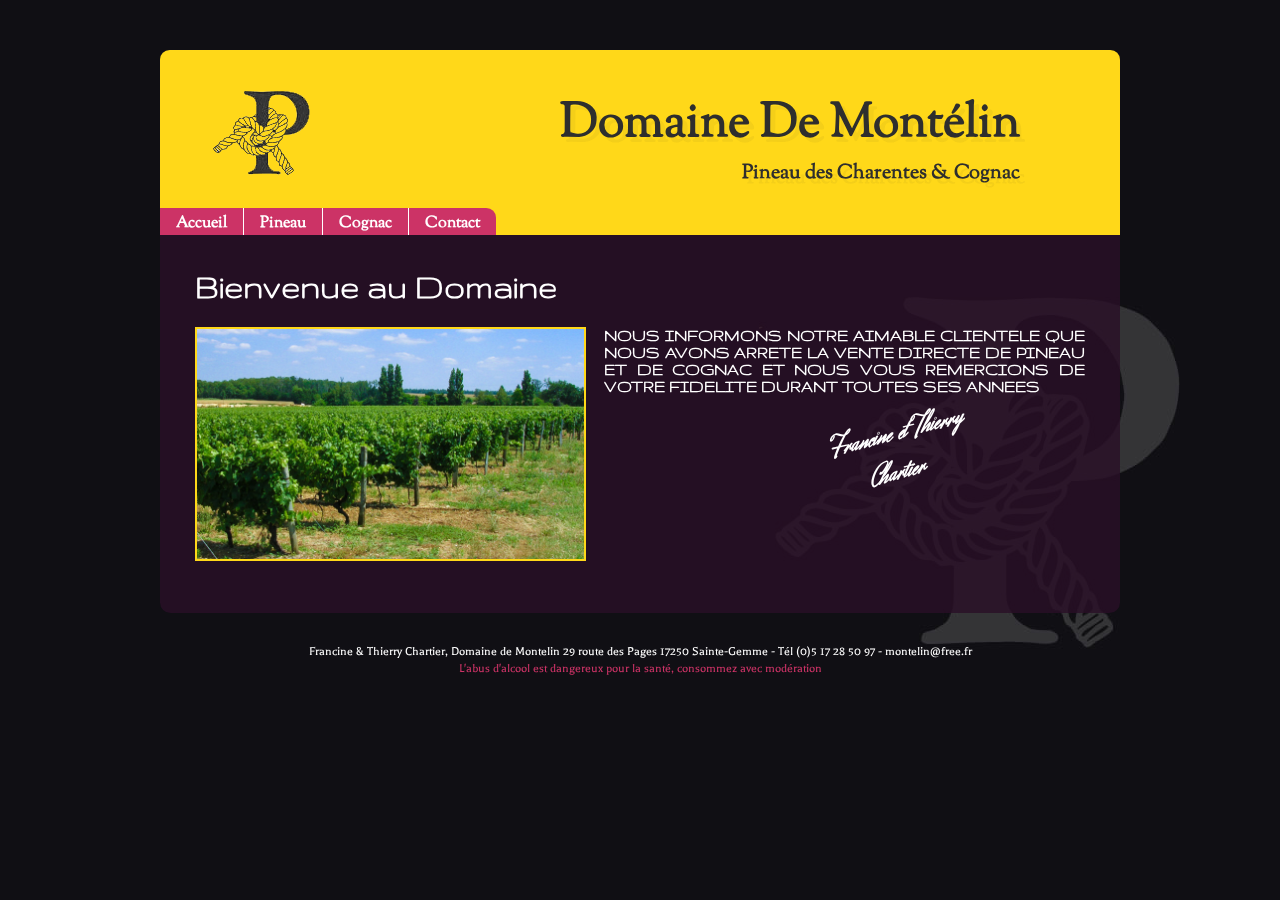
==== commit d4f4c132: "Version 6" ====
--- a/war/index.html
+++ b/war/index.html
@@ -1 +1,70 @@
-<!DOCTYPE html> <html> <head> <meta http-equiv="Content-Type" content="text/html; charset=UTF-8"> <meta name="apple-mobile-web-app-status-bar-style" content="black"/> <meta name="viewport" content="width=device-width, initial-scale=1, user-scalable=no"/> <link rel='stylesheet' href='http://fonts.googleapis.com/css?family=Herr+Von+Muellerhoff|Gruppo|Balthazar|Sorts+Mill+Goudy:400'> <link rel="stylesheet" href="css/style.css"> <link rel="stylesheet" media="screen and (min-width: 52em)" href="css/other.css"> <link rel="stylesheet" media="print" href="css/print.css"> <title>Domaine de Montélin - Pineau des Charentes et Cognac - Thierry Chartier</title> </head> <body> <div id="incrustation"></div> <div id="layout"> <div id="header"> <img id="logo" alt="logo du pineau des charentes" src="img/logo_pineau.png"/> <h1 id="titre"> <a href="/" tabindex="1000">Domaine De Montélin</a> </h1> <h2 id="soustitre"> <a href="/" tabindex="1001">Pineau des Charentes & Cognac</a> </h2> <ul id="menu"> <li class="first"><a tabindex="1" href="/">Accueil</a></li> <li><a tabindex="2" href="pineau.html">Pineau</a></li> <li><a tabindex="3" href="cognac.html">Cognac</a></li> <li><a tabindex="4" href="tarifs.html">Tarifs</a></li> <li class="last"><a href="contact.html" tabindex="5">Contact</a></li> </ul> <div style="clear: both"></div> </div> <div id="content"> <h1>Bienvenue au Domaine</h1> <img class="incrust" src="img/accueil.jpg"/> <p>Au Domaine de Montelin, ce sont les producteurs eux même, les époux Chartier, qui vous accueillent au cœur d’un vignoble de 22 hectares. </p><p>Ils vous font découvrir leurs produits qu’ils élaborent avec passion. Ils vous expliquent avec grand plaisir les différentes étapes pour amener le fruit de leur travail en bouteille. </p><p>Enfin ils vous font visiter leur distillerie. Cette excursion vaut le détour !!!</p> <h3 id="signature">Thierry Chartier</h3> <div style="clear: both"></div> </div> <div id="footer"> <p class="addr"> <a tabindex="900" href="http://goo.gl/maps/iMg3J">Francine & Thierry Chartier, Domaine de Montelin 29 route des Pages 17250 Sainte-Gemme</a> - Tél <a tabindex="901" href="tel:+33 5 17 28 50 97">(0)5 17 28 50 97</a> - <a tabindex="902" href="mailto:montelin@free.fr">montelin@free.fr</a> </p> <p class="abus">L'abus d'alcool est dangereux pour la santé, consommez avec modération</p> </div> </div> </body> </html>+<!DOCTYPE html>
+<html>
+<head>
+<meta http-equiv="Content-Type" content="text/html; charset=UTF-8">
+<meta name="apple-mobile-web-app-status-bar-style" content="black" />
+<meta name="viewport"
+	content="width=device-width, initial-scale=1, user-scalable=no" />
+
+<link rel='stylesheet'
+       href='http://fonts.googleapis.com/css?family=Herr+Von+Muellerhoff|Gruppo|Balthazar|Sorts+Mill+Goudy:400'>
+	
+<link rel="stylesheet" href="css/style.css">
+<link rel="stylesheet" media="screen and (min-width: 52em)" href="css/other.css">
+<link rel="stylesheet" media="print" href="css/print.css">
+
+<title>Domaine de Montélin - Pineau des Charentes et Cognac - Thierry Chartier</title>
+</head>
+<body>
+	<div id="incrustation"></div>
+	<div id="layout">
+		<div id="header">
+			<img id="logo" alt="logo du pineau des charentes"
+				src="img/logo_pineau.png" />
+			<h1 id="titre">
+				<a href="/" tabindex="1000">Domaine De Montélin</a>
+			</h1>
+			<h2 id="soustitre">
+				<a href="/" tabindex="1001">Pineau des Charentes & Cognac</a>
+			</h2>
+			<ul id="menu">
+				<li class="first"><a tabindex="1" href="/">Accueil</a></li>
+				<li><a tabindex="2" href="pineau.html">Pineau</a></li>
+				<li><a tabindex="3" href="cognac.html">Cognac</a></li>
+				<li><a tabindex="4" href="tarifs.html">Tarifs</a></li>
+				<li class="last"><a href="contact.html" tabindex="5">Contact</a></li>
+			</ul>
+			<div style="clear: both"></div>
+		</div>
+
+		<div id="content">
+			<h1>Bienvenue au Domaine</h1>
+			<img class="incrust" src="img/accueil.jpg" />
+			<p class="text info">nous informons notre aimable clientele que nous avons arrete la vente directe de pineau et de cognac et nous vous remercions de votre fidelite durant toutes ses annees</p>
+			<p class="signature info">Francine et Thierry</p>
+			<p class="signature info">Chartier</p>
+			<!-- <p class="clear">Au Domaine de Montelin, ce sont les producteurs eux même, les
+				époux Chartier, qui vous accueillent au cœur d’un vignoble de 22
+				hectares. </p><p>Ils vous font découvrir leurs produits qu’ils élaborent
+				avec passion. Ils vous expliquent avec grand plaisir les différentes
+				étapes pour amener le fruit de leur travail en bouteille. </p><p>Enfin ils
+				vous font visiter leur distillerie. Cette excursion vaut le détour
+				!!!</p>
+			<h3 class="signature">Thierry Chartier</h3> -->
+			<div style="clear: both"></div>
+		</div>
+		<div id="footer">
+			<p class="addr">
+				<a tabindex="900" href="http://goo.gl/maps/iMg3J">Francine &
+					Thierry Chartier, Domaine de Montelin 29 route des Pages 17250
+					Sainte-Gemme</a> - Tél <a tabindex="901"
+					href="tel:+33 5 17 28 50 97">(0)5 17 28 50 97</a> - <a
+					tabindex="902" href="mailto:montelin@free.fr">montelin@free.fr</a>
+			</p>
+			<p class="abus">L'abus d'alcool est dangereux pour la santé,
+				consommez avec modération</p>
+		</div>
+	</div>
+
+</body>
+</html>--- a/war/css/style.css
+++ b/war/css/style.css
@@ -1 +1,259 @@
-@CHARSET "UTF-8";@media screen,handheld{.rose{color:#c36}.gris{color:#100f13}.mauve{color:#290f27}.jaune{color:#ffd819}.textNoir{color:#241f0b}.gris{color:#2e2e2e}body{margin:0;padding:0;color:white;font-size:16px;background-color:#100f14;font-family:'Balthazar',serif;padding-bottom:1em}#layout{-webkit-transform:translateZ(0);overflow:hidden}#header{padding-top:2.5em;padding-right:.5em;background-color:#ffd819;color:#2e2e2e;font-family:'Sorts Mill Goudy',serif;text-align:right}#header a{text-decoration:none;color:inherit}#menu a:hover{text-decoration:underline}#logo{float:left}#titre{margin:0;font-size:2em}#soustitre{margin:0;margin-bottom:1em;font-size:1.25em}#titre,#soustitre{text-shadow:5px 5px rgba(46,46,46,0.05)}#menu{padding:0!important;margin:0!important;font-weight:bold}#menu li{float:left;list-style:none outside none;opacity:1}#menu li a{border-left:1px solid #fff;color:white;display:block;height:1.2em;padding:.25em .2em .25em .2em;text-decoration:none;width:auto;background-color:#c36}#menu li a:hover{background-color:#e0477a}#menu li.first a{border-left:none}#menu li.last a{-webkit-border-top-right-radius:.6em;-moz-border-top-right-radius:.6em;border-top-right-radius:.6em}#content{padding:.625em .625em .625em .625em;font-family:'Gruppo',serif;text-align:justify;color:white;background-color:#290f27;font-size:1.1em}#content p{font-weight:bold}#content h1,#content h2{text-align:left}#content img{border:2px solid #ffd819}#content h2{color:#c36}#content a{color:#ffd819}#content a:hover{color:#c36}#content img.incrust{width:100%;margin:0 1em 0 0}#content ul{margin:0;padding-left:1em;color:#ffd819;list-style:square;list-style-position:inside;font-weight:bold}#content table{margin:0;white-space:nowrap;font-weight:bold;border-spacing:0;border-collapse:collapse;margin:1em;margin-left:1.5em;width:90%}#content td{border-top:1px solid rgba(150,150,150,0.8);margin:0;padding:0;padding-left:.5em;padding-bottom:.2em;padding-top:.3em;color:#c36;text-align:right;color:#c36}#content tr:FIRST-CHILD td{border-top:0}#content td:FIRST-CHILD{text-align:left;padding:0;color:#ffd819}#carte{width:90%;background-color:rgba(150,150,150,0.2);border:1px dashed rgba(150,150,150,0.8);margin-left:auto;margin-right:auto;padding:.4em}#footer{text-align:center;padding-top:.5em;margin:0}#footer .addr{font-size:.8em;padding:0;margin:0;padding-bottom:.3em}#footer .abus{color:#c36;font-size:.8em;padding:0;margin:0}#footer a{color:inherit;text-decoration:none}#footer a:hover{color:inherit;text-decoration:underline}#signature{font-family:'Herr Von Muellerhoff'!important;padding:0;margin:0;font-size:1.6em;width:7em;margin-right:auto;margin-left:auto;text-align:center;-moz-transform:rotate(-15deg);-webkit-transform:rotate(-15deg);-o-transform:rotate(-15deg)}}@media screen and (min-width:27em){#menu li a{padding:.25em 1em .25em 1em}#content table{width:25em;margin-left:auto;margin-right:auto}}+@CHARSET "UTF-8";
+
+@media screen, handheld {
+	.rose {
+		color: rgb(204, 51, 102);
+	}
+	.gris {
+		color: rgb(16, 15, 19);
+	}
+	.mauve {
+		color: rgb(41, 15, 39);
+	}
+	.jaune {
+		color: rgb(255, 216, 25);
+	}
+	.textNoir {
+		color: rgb(36, 31, 11);
+	}
+	.gris {
+		color: rgb(46, 46, 46);
+	}
+	body {
+		margin: 0px;
+		padding: 0px;
+		color: white;
+		font-size: 16px;
+		background-color: rgb(16, 15, 20);
+		font-family: 'Balthazar', serif;
+		padding-bottom: 1em; /*16px/16px*/
+	}
+	#layout {
+		-webkit-transform: translateZ(0);
+		overflow: hidden;
+	}
+	#header {
+		padding-top: 2.5em; /* 40 / 16 */
+		padding-right: 0.5em; /* 8 / 16 */
+		background-color: rgb(255, 216, 25); /*jaune*/
+		color: rgb(46, 46, 46); /*gris*/
+		font-family: 'Sorts Mill Goudy', serif;
+		text-align: right;
+	}
+	#header a {
+		text-decoration: none;
+		color: inherit;
+	}
+	#menu a:hover {
+		text-decoration: underline;
+	}
+	#logo {
+		float: left;
+	}
+	#titre {
+		margin: 0;
+		font-size: 2em; /*48/16*/
+	}
+	#soustitre {
+		margin: 0;
+		margin-bottom: 1em; /* 20 / 20 */
+		font-size: 1.25em; /* 20 / 16 */
+	}
+	#titre,#soustitre {
+		text-shadow: 5px 5px rgba(46, 46, 46, 0.05);
+	}
+
+	/**
+ * Menu
+ */
+	#menu {
+		padding: 0 !important;
+		margin: 0 !important;
+		font-weight: bold;
+	}
+	#menu li {
+		float: left;
+		list-style: none outside none;
+		opacity: 1;
+	}
+	#menu li a {
+		border-left: 1px solid #FFFFFF;
+		color: white;
+		display: block;
+		height: 1.2em;
+		padding: 0.25em 0.2em 0.25em 0.2em;
+		text-decoration: none;
+		width: auto;
+		background-color: rgb(204, 51, 102); /*rose*/
+	}
+	#menu li a:hover {
+		background-color: rgb(224, 71, 122); /*rose clair*/
+	}
+	#menu li.first a {
+		border-left: none;
+	}
+	#menu li.last a {
+		-webkit-border-top-right-radius: 0.6em;
+		-moz-border-top-right-radius: 0.6em;
+		border-top-right-radius: 0.6em;
+	}
+
+	/**
+ * Contenu
+ */
+	#content {
+		padding: 0.625em 0.625em 0.625em 0.625em;
+		font-family: 'Gruppo', serif;
+		text-align: justify;
+		color: white;
+		background-color: rgb(41, 15, 39); /*mauve*/
+		font-size: 1.1em;
+	}
+	#content p {
+		font-weight: bold;
+	}
+	#content h1,#content h2 {
+		text-align: left;
+	}
+	#content img {
+		border: 2px solid rgb(255, 216, 25); /*jaune*/
+	}
+	#content h2 {
+		color: rgb(204, 51, 102); /*rose*/
+	}
+	#content a {
+		color: rgb(255, 216, 25); /*jaune*/
+	}
+	#content a:hover {
+		color: rgb(204, 51, 102); /*rose*/
+	}
+	#content img.incrust {
+		width: 100%;
+		margin: 0 1em 1em 0;
+	}
+	#content ul {
+		margin: 0;
+		padding-left: 1em;
+		color: rgb(255, 216, 25); /*jaune*/
+		list-style: square;
+		list-style-position: inside;
+		font-weight: bold;
+	}
+	#content table {
+		margin: 0;
+		white-space: nowrap;
+		font-weight: bold;
+		border-spacing: 0;
+		border-collapse: collapse;
+		margin: 1em;
+		margin-left: 1.5em;
+		width: 90%;
+	}
+	#content td {
+		border-top: 1px solid rgba(150, 150, 150, 0.8);
+		margin: 0;
+		padding: 0;
+		padding-left: 0.5em;
+		padding-bottom: 0.2em;
+		padding-top: 0.3em;
+		color: rgb(204, 51, 102);
+		text-align: right;
+		color: rgb(204, 51, 102);
+	}
+	#content tr:FIRST-CHILD td {
+		border-top: none;
+	}
+	#content td:FIRST-CHILD {
+		text-align: left;
+		padding: 0;
+		color: rgb(255, 216, 25); /*jaune*/
+	}
+	#carte {
+		width: 90%;
+		background-color: rgba(150, 150, 150, 0.2);
+		border: 1px dashed rgba(150, 150, 150, 0.8);
+		margin-left: auto;
+		margin-right: auto;
+		padding: 0.4em;
+	}
+
+	/**
+ * Pied de page
+ */
+	#footer {
+		text-align: center;
+		padding-top: 0.5em;
+		margin: 0;
+	}
+	#footer .addr {
+		font-size: 0.8em;
+		padding: 0;
+		margin: 0;
+		padding-bottom: 0.3em;
+	}
+	#footer .abus {
+		color: rgb(204, 51, 102); /*rose*/
+		font-size: 0.8em;
+		padding: 0;
+		margin: 0;
+	}
+	#footer a {
+		color: inherit;
+		text-decoration: none;
+	}
+	#footer a:hover {
+		color: inherit;
+		text-decoration: underline;
+	}
+
+	/**
+ * Signature
+ */
+	.signature {
+		white-space: nowrap;
+		font-family: 'Herr Von Muellerhoff' !important;
+		padding: 0;
+		margin: 0;
+		font-size: 1.6em;
+		width: 7em;
+		margin-right: auto;
+		margin-left: auto;
+		text-align: center;
+		transform: rotate(-15deg);
+		-moz-transform: rotate(-15deg);
+		-webkit-transform: rotate(-15deg);
+		-o-transform: rotate(-15deg);
+	}
+	
+	.signature.info {
+		float: right;
+		clear: right;
+		margin-right: 10%;
+		/* margin: 0 15% 0 auto;
+		clear: both; */
+	}
+	
+	.text.info {
+		text-transform: uppercase;
+	}
+	
+	.clear {
+		clear: both;
+	}
+	
+	/*Suppression des tarifs*/
+	#menu li:nth-child(4) {
+		display: none;
+	}
+}
+
+@media screen and (min-width: 27em) {
+	#menu li a {
+		padding: 0.25em 1em 0.25em 1em;
+	}
+	#content table {
+		width: 25em; /*400/16*/
+		margin-left: auto;
+		margin-right: auto;
+	}
+}--- a/war/css/other.css
+++ b/war/css/other.css
@@ -1 +1,80 @@
-@CHARSET "UTF-8";@media screen{body{padding-top:3.125em;padding-bottom:3.125em}#incrustation{left:0;top:0;bottom:0;right:6.25em;position:fixed;z-index:-9999;background:url("../img/right_logo.jpg") no-repeat transparent;background-position:right}#layout{width:98%;margin-left:auto;margin-right:auto}#header{padding-right:6.25em;-moz-border-top-right-radius:.6em;-moz-border-top-left-radius:.6em;-webkit-border-top-left-radius:.6em;-webkit-border-top-right-radius:.6em;border-top-left-radius:.6em;border-top-right-radius:.6em}#logo{padding-left:3.125em}#titre{font-size:3em}#content{padding:.625em 2em 2em 2em;-webkit-border-bottom-right-radius:.6em;-webkit-border-bottom-left-radius:.6em;-moz-border-bottom-right-radius:.6em;-moz-border-bottom-left-radius:.6em;border-bottom-right-radius:.6em;border-bottom-left-radius:.6em;background-color:rgba(41,15,39,0.8)}#content img.incrust{width:22em;float:left}#footer{padding-top:2em}#signature{margin-right:4.4em}}@media screen and (min-width:60em){#layout{width:60em}}+@CHARSET "UTF-8";
+
+@media screen {
+	body {
+		padding-top: 3.125em; /*50px/16px*/
+		padding-bottom: 3.125em; /*50px/16px*/
+	}
+	#incrustation {
+		left: 0;
+		top: 0;
+		bottom: 0;
+		right: 6.25em; /*100/16*/
+		position: fixed;
+		z-index: -9999;
+		background: url("../img/right_logo.jpg") no-repeat transparent;
+		background-position: right;
+	}
+	#layout {
+		width: 98%; /*960 / 16*/
+		margin-left: auto;
+		margin-right: auto;
+	}
+
+	/**
+ * En tête
+ */
+	#header {
+		padding-right: 6.25em; /*100/16*/
+		-moz-border-top-right-radius: 0.6em;
+		-moz-border-top-left-radius: 0.6em;
+		-webkit-border-top-left-radius: 0.6em;
+		-webkit-border-top-right-radius: 0.6em;
+		border-top-left-radius: 0.6em;
+		border-top-right-radius: 0.6em;
+	}
+	#logo {
+		padding-left: 3.125em; /*50/16*/
+	}
+	#titre {
+		font-size: 3em; /*48/16*/
+	}
+
+	/**
+ * Contenu
+ */
+	#content {
+		padding: 0.625em 2em 2em 2em;
+		-webkit-border-bottom-right-radius: 0.6em;
+		-webkit-border-bottom-left-radius: 0.6em;
+		-moz-border-bottom-right-radius: 0.6em;
+		-moz-border-bottom-left-radius: 0.6em;
+		border-bottom-right-radius: 0.6em;
+		border-bottom-left-radius: 0.6em;
+		background-color: rgba(41, 15, 39, 0.8); /*mauve*/
+	}
+	#content img.incrust {
+		width: 22em;
+		float: left;
+	}
+
+	/**
+ * Pied de page
+ */
+	#footer {
+		padding-top: 2em;
+	}
+
+	/**
+ * Signature
+ */
+	#signature {
+		margin-right: 4.4em;
+	}
+}
+
+@media screen and (min-width: 60em) {
+	#layout {
+		width: 60em; /*960 / 16*/
+	}
+}--- a/war/css/print.css
+++ b/war/css/print.css
@@ -1 +1,61 @@
-@CHARSET "UTF-8";@media print{#menu{display:none}#carte{width:90%;background-color:rgba(150,150,150,0.2);border:1px dashed rgba(150,150,150,0.8);margin-left:auto;margin-right:auto;padding:.4em}#footer{text-align:center}#signature{font-family:'Herr Von Muellerhoff'!important;padding:0;margin:0;font-size:1.6em;width:7em;margin-right:auto;margin-left:auto;text-align:center;-moz-transform:rotate(-15deg);-webkit-transform:rotate(-15deg);-o-transform:rotate(-15deg)}}+@CHARSET "UTF-8";
+
+@media print {
+	#soustitre {
+		display: none;
+	}
+	
+	#content {
+		font-size: 0.9em;
+	}
+	
+	#content img {
+		display: none;
+	}
+	
+	a {
+		color: black;
+	}
+	
+	#incrustation {
+		display: none;
+	}
+
+	#menu {
+		display: none;
+	}
+	
+	#logo {
+		display: none;
+	}
+
+	#carte {
+		width: 100%;
+		margin-left: auto;
+		margin-right: auto;
+		padding: 0.4em;
+	}
+	
+	#carte img {
+		display: block;
+	}
+
+	/**
+ * Pied de page
+ */
+	#footer {
+		text-align: center;
+	}
+	
+	.abus {
+		display: none;
+	}
+
+	/**
+ * Signature
+ */
+	#signature {
+		text-align: center;
+	}
+}
+
